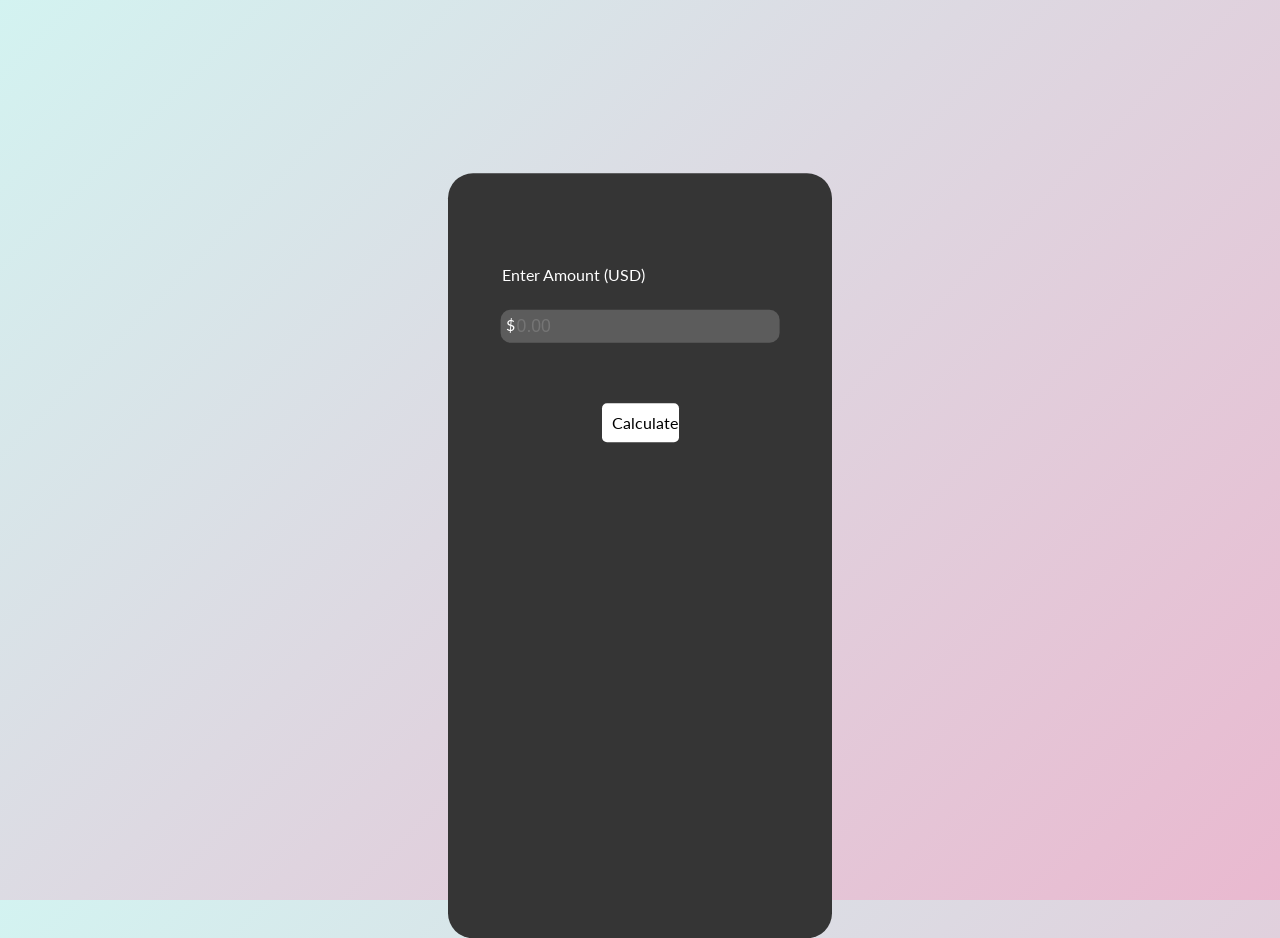
==== index.html @ 8ce9e8bf "Rename htmlforms.html to index.html" ====
<!-- <!DOCTYPE html> -->
<html lang="en">
  <head>
    <meta charset="UTF-8" />
    <meta http-equiv="X-UA-Compatible" content="IE=edge" />
    <meta name="viewport" content="width=device-width, initial-scale=1.0" />
    <link
      href="https://fonts.googleapis.com/css?family=Lato"
      rel="stylesheet"
    />
    <link
      href="https://fonts.googleapis.com/css2?family=M+PLUS+Rounded+1c:wght@500&display=swap"
      rel="stylesheet"
    />
    <link rel="stylesheet" href="styles.css" />
  </head>
  <body>
    <div class="mainContainer">
      <div class="Title">Enter Amount (USD)</div>
      <div class="inputContainer">
        <span>$</span>
        <input
          type="text"
          id="amount"
          placeholder="0.00"
        />
      </div>
      <div id="button" onclick="exchangeRate()">Calculate</div>
      <div id="output"></div>
    </div>
    <script src="exchangeRate.js"></script>
  </body>
</html>
---- styles.css ----
.inputContainer {
  background-color: #5c5c5c;
  width: 70%;
  padding: 5px;
  border-radius: 10px;
  display: flex;
  position: absolute;
  top: 20%;
  left: 50%;
  transform: translate(-50%, -50%);
}

#amount {
  font-size: 1.1rem;
  background: none;
  border: none;
  outline: none;
  padding: none;
  color: white;
  width: 100%;
}

/* from https://coolors.co */
body {
  background: hsla(332, 53%, 82%, 1);

  background: linear-gradient(
    135deg,
    hsla(332, 53%, 82%, 1) 0%,
    hsla(176, 57%, 89%, 1) 100%
  );

  background: -moz-linear-gradient(
    135deg,
    hsla(332, 53%, 82%, 1) 0%,
    hsla(176, 57%, 89%, 1) 100%
  );

  background: -webkit-linear-gradient(
    135deg,
    hsla(332, 53%, 82%, 1) 0%,
    hsla(176, 57%, 89%, 1) 100%
  );

  filter: progid: DXImageTransform.Microsoft.gradient( startColorstr="#E9B7CE", endColorstr="#D3F3F1", GradientType=1 );
  overflow: hidden;
}

.mainContainer {
  background: #353535;
  height: 85%;
  width: 30%;
  position: absolute;
  top: 100%;
  left: 50%;
  transform: translate(-50%, -95%);
  border-radius: 25px;
  font-family: "Lato", Avenir Next, Helvetica, sans-serif;
  color: white;
}

#button {
  border: none;
  outline: none;
  padding: 10px;
  background-color: white;
  width: 15%;
  text-align: center;
  position: absolute;
  top: 30%;
  left: 40%;
  color: black;
  border-radius: 5px;
}

.title {
  position: absolute;
  top: 12%;
  left: 14%;
}

#output {
  position: absolute;
  top: 45%;
  font-size: 24px;
  width: 100%;
  text-align: center;
}
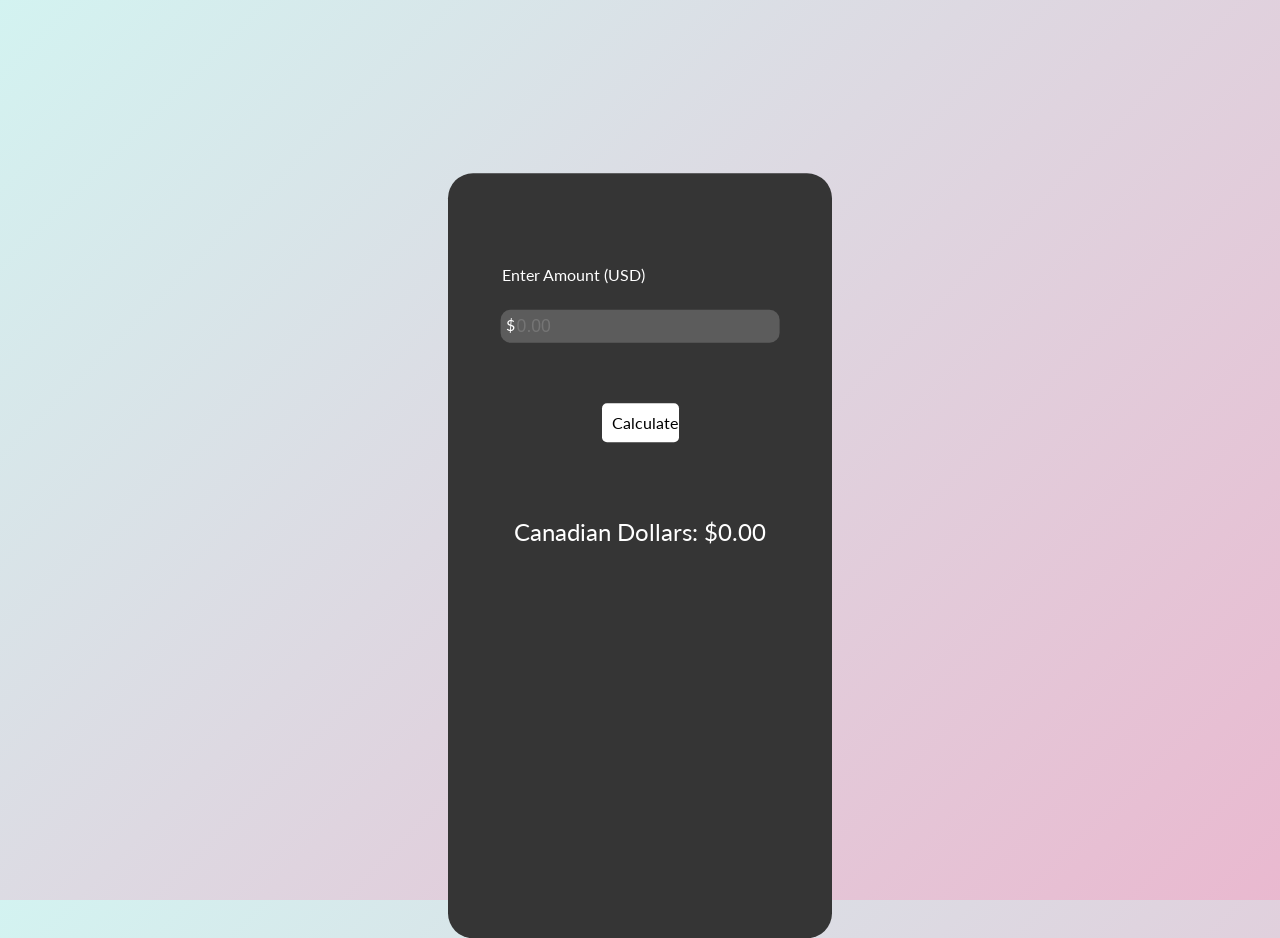
==== commit 8a46f584: "Update index.html" ====
--- a/index.html
+++ b/index.html
@@ -26,7 +26,7 @@
         />
       </div>
       <div id="button" onclick="exchangeRate()">Calculate</div>
-      <div id="output"></div>
+      <div id="output">Canadian Dollars: $0.00</div>
     </div>
     <script src="exchangeRate.js"></script>
   </body>
